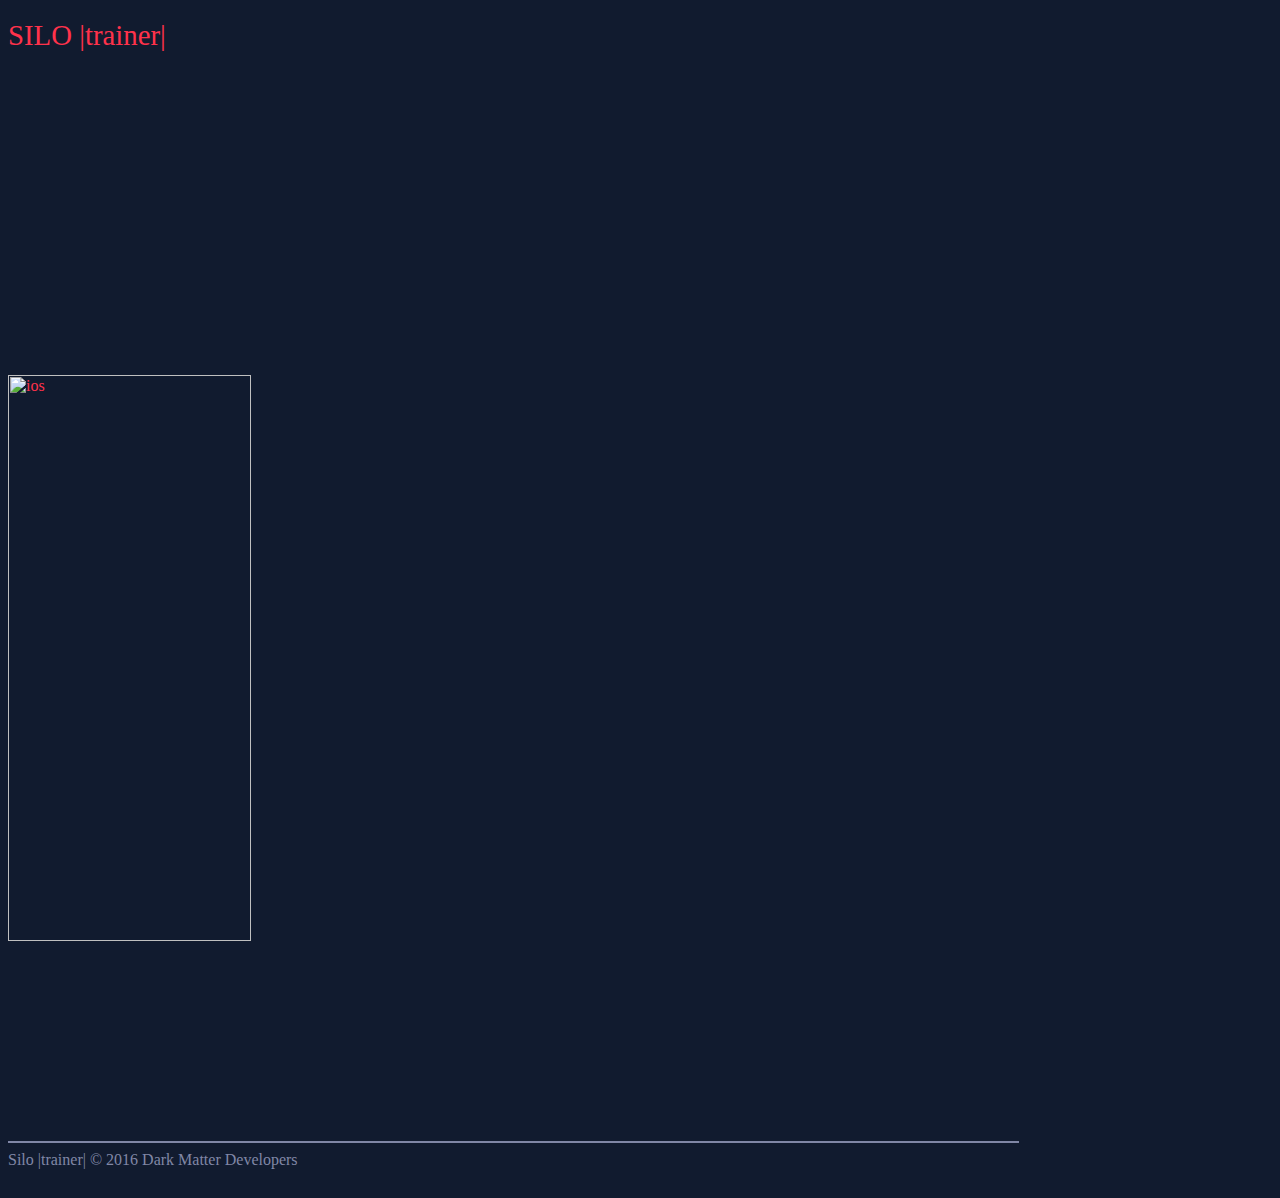
==== contact.html @ bc802ab6 "remove google analytics" ====
<html lang="en">
<head>
  <meta charset="utf-8">
  <meta http-equiv="X-UA-Compatible" content="IE=edge">
  <meta name="viewport" content="width=device-width, initial-scale=1, user-scalable=no">
  <meta name="description" content="Silent timeboxing, right on your wrist. Introducing a simple way to be more productive. Start getting more done in less time.">
  <meta name="keywords" content="pomodoro, timeboxing, timebox, pomodoro technique, interval timer, interval timing, silent timer">
  <link rel="apple-touch-icon" sizes="57x57" href="https://s3-us-west-2.amazonaws.com/silotrainer/icon-57%402x.jpg">
  <link rel="shortcut icon" href="https://s3-us-west-2.amazonaws.com/silotrainer/favicon%401x.png">
  <!-- Latest Bootstrap compiled and minified CSS -->
  <link rel="stylesheet" href="https://maxcdn.bootstrapcdn.com/bootstrap/3.3.6/css/bootstrap.min.css" integrity="sha384-1q8mTJOASx8j1Au+a5WDVnPi2lkFfwwEAa8hDDdjZlpLegxhjVME1fgjWPGmkzs7" crossorigin="anonymous">
  <link rel="stylesheet" type="text/css" href="main.css">
  <!-- Latest Bootstrap compiled and minified JavaScript -->
  <script src="https://maxcdn.bootstrapcdn.com/bootstrap/3.3.6/js/bootstrap.min.js" integrity="sha384-0mSbJDEHialfmuBBQP6A4Qrprq5OVfW37PRR3j5ELqxss1yVqOtnepnHVP9aJ7xS" crossorigin="anonymous"></script>
  <script src="https://ajax.googleapis.com/ajax/libs/jquery/1.7.1/jquery.min.js"></script>
  <script src="https://use.typekit.net/enq5mfv.js"></script>
  <script>try{Typekit.load({ async: true });}catch(e){}</script>
  <title>|SILO| Contact</title>
</head>
<body>
  <div class="container">
    <div class="story-block center-block" style="margin-bottom: 0px;">
      <div class="row center-block text-center">
        <div class="font-logo">
          <a href="http://silotrainer.com" style="text-decoration: inherit;">
            SILO<span style="font-weight: lighter;"> |trainer|</span>
          </a>
        </div>
        <div class="fade-in one">
          <h3 class="tk-myriad-pro" style="margin: 2.5em 0 2em;">Questions, comments, feedback?</h3>
        </div>
        <div class="fade-in two">
          <a href="mailto:support@silotrainer.com">
            <img src="https://s3-us-west-2.amazonaws.com/silotrainer/contact-btn%402x.png" alt="android" class="img-responsive center-block" style="width: 20%;">
          </a>
        </div>
      </div>
      <div class="row center-block margin-top margin-bottom" style="max-width: 50%">
        <a href="https://appsto.re/us/PROWab.i" onclick="ga('send', 'event', 'App Store Support Page', 'Clicked', 'Spring Campaign', '1');"> <img src="https://s3-us-west-2.amazonaws.com/silotrainer/App_Store_Badge_US-UK%402x.png" alt="ios" class="img-responsive center-block" style="margin-bottom: 1.2em; width: 80%;"> </a>
      </div>  
    </div>
    <div class="row center-block border-footer margin-top margin-bottom" style="max-width: 80%;">
      <footer style="color: #8087A6; margin-top: 0.5em;">
        Silo |trainer| &copy 2016 Dark Matter Developers
      </footer>
    </div>
  </div>
</body>
</html>
---- main.css ----
body {
  background-color:#111B2F;
  color: #fff;
}

h1 {
	font-size: 2.4em;
}

h2 {
	font-size: 1.8em;
	font-weight: 300;
	/*color: #EF6362;*/
}

h3 {
	margin-top: 4px;
}

h4 {
	/*color: #EF6362;*/
}

p {
	font-size: 1.4em;
	font-weight: 200;
}

ul {
	padding-left: 1em;
}

ol {
  font-size: 1.4em;
	font-weight: 200;
  padding-left: 1.5em;
}​

a {
	color: #FF324B;
	text-decoration: none;
}

a, a:visited, a:hover, a:active {
  color: #FF324B;
}

a:hover {
  color: #FF324B;
}

.font-logo {
	margin-top: .65em;
	font-size: 1.8em;
	margin-bottom: 1.0em;
}

.story-block {
	max-width: 60%;
	margin-bottom: 150px;
}

.def-block {	
	display: block;
	border: solid 1px;
	border-radius: 8px;
	padding: 0 0 1em 1em;
}
.background-wave {
	background-image: url("https://s3-us-west-2.amazonaws.com/silofocus/wave%402x.png");
	background-size: 100% 100%;
	background-repeat: no-repeat;
}

.rotate180 {
  -webkit-transform: rotate(180deg);
  -moz-transform: rotate(180deg);
  -o-transform: rotate(180deg);
  -ms-transform: rotate(180deg);
  transform: rotate(180deg);
}

.margin-top {
	margin-top: 2.5em;
}

.margin-bottom {
	margin-bottom: 1.8em;
}
.border-footer {
	border-top-style: solid; 
	width: 100%;
    border-top-width: 2px;
    border-top-color: #8087A6;
}

@media(max-width: 800px) { /* for devies under 600px width, iPhone 6+ */
  h1 {
    font-size: 1.6em;
  }
  h2 {
    font-size: 1.3em;
    margin-top: 0.4em;
  }
  h3 {
    font-size: 1.1em;
    margin-top: 0.6em;
  }
  h4 {
    font-size: 0.9em;
  }
  p {
  	font-size: 1.2em;	
  }

 ul {
 		font-size: 0.8em;
 	}
 .font-logo {
		font-size: 1.8em;
	}
	.story-block {
		max-width: 92%;
		margin-bottom: 100px;
	}
}

#container {
  margin-bottom: 50px;
	margin-top: 75px;
}

#container DIV { 
	
}

.hideme {
  opacity:0;
}


/* make keyframes that tell the start state and the end state of our object */
@-webkit-keyframes fadeIn { from { opacity:0; } to { opacity:1; } }
@-moz-keyframes fadeIn { from { opacity:0; } to { opacity:1; } }
@keyframes fadeIn { from { opacity:0; } to { opacity:1; } }
 
.fade-in {
	opacity:0;  /* make things invisible upon start */
	-webkit-animation:fadeIn ease-in 1;  /* call our keyframe named fadeIn, use animattion ease-in and repeat it only 1 time */
	-moz-animation:fadeIn ease-in 1;
	animation:fadeIn ease-in 1;
 
	-webkit-animation-fill-mode:forwards;  /* this makes sure that after animation is done we remain at the last keyframe value (opacity: 1)*/
	-moz-animation-fill-mode:forwards;
	animation-fill-mode:forwards;
 
	-webkit-animation-duration: 1.6s;
	-moz-animation-duration: 1.6s;
	animation-duration: 1.6s;
}
 
.fade-in.one {
	-webkit-animation-delay: 1.4s ease-in;
	-moz-animation-delay: 1.4s ease-in;
	animation-delay: 1.4s ease-in;
}
 
.fade-in.two {
	-webkit-animation-delay: 1.7s;
	-moz-animation-delay: 1.7s;
	animation-delay: 1.7s;
}
 
.fade-in.three {
	-webkit-animation-delay: 2.2s;
	-moz-animation-delay: 2.2s;
	animation-delay: 2.2s;
}
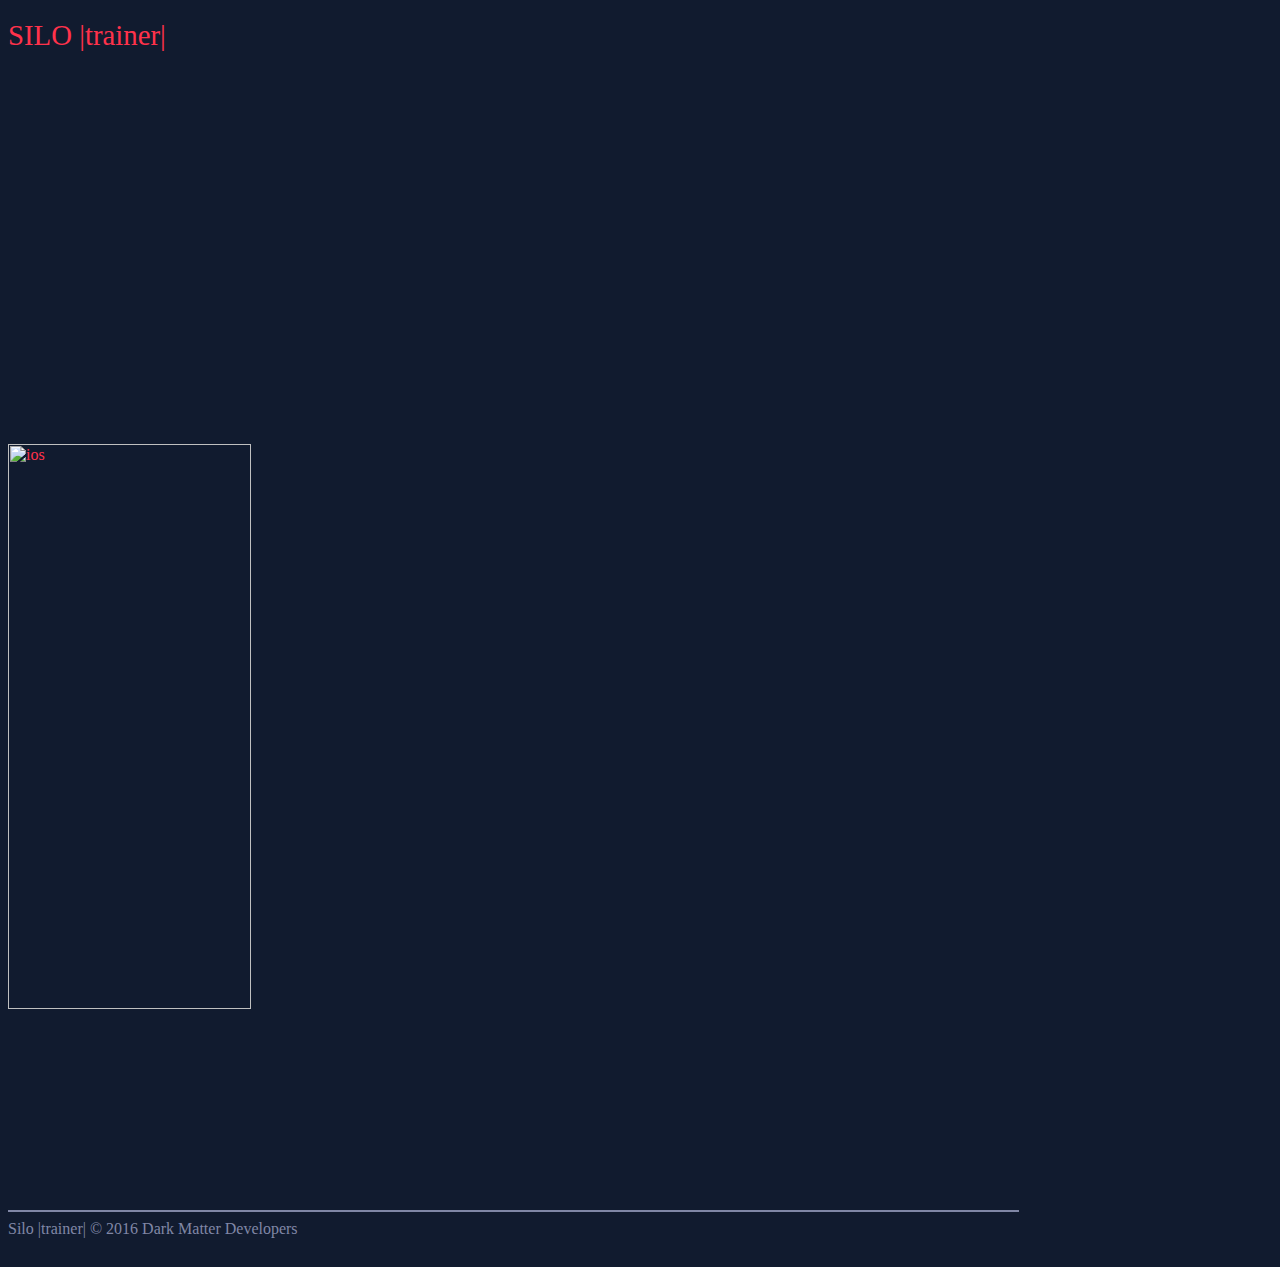
==== commit 4ea470fd: "added privacy policy" ====
--- a/contact.html
+++ b/contact.html
@@ -3,8 +3,8 @@
   <meta charset="utf-8">
   <meta http-equiv="X-UA-Compatible" content="IE=edge">
   <meta name="viewport" content="width=device-width, initial-scale=1, user-scalable=no">
-  <meta name="description" content="Silent timeboxing, right on your wrist. Introducing a simple way to be more productive. Start getting more done in less time.">
-  <meta name="keywords" content="pomodoro, timeboxing, timebox, pomodoro technique, interval timer, interval timing, silent timer">
+  <meta name="description" content="Interval training, right on your wrist. Introducing a simple way to do your high intensity workouts. Start getting it done.">
+  <meta name="keywords" content="HIIT, interval training, crossfit, interval timer, interval timing, crossfit timer, tabata timer, high intensity interval training">
   <link rel="apple-touch-icon" sizes="57x57" href="https://s3-us-west-2.amazonaws.com/silotrainer/icon-57%402x.jpg">
   <link rel="shortcut icon" href="https://s3-us-west-2.amazonaws.com/silotrainer/favicon%401x.png">
   <!-- Latest Bootstrap compiled and minified CSS -->
@@ -16,6 +16,14 @@
   <script src="https://use.typekit.net/enq5mfv.js"></script>
   <script>try{Typekit.load({ async: true });}catch(e){}</script>
   <title>|SILO| Contact</title>
+  <script>
+    (function(i,s,o,g,r,a,m){i['GoogleAnalyticsObject']=r;i[r]=i[r]||function(){
+    (i[r].q=i[r].q||[]).push(arguments)},i[r].l=1*new Date();a=s.createElement(o),
+    m=s.getElementsByTagName(o)[0];a.async=1;a.src=g;m.parentNode.insertBefore(a,m)
+    })(window,document,'script','https://www.google-analytics.com/analytics.js','ga');
+    ga('create', 'UA-77704804-1', 'auto');
+    ga('send', 'pageview');
+  </script>
 </head>
 <body>
   <div class="container">
@@ -35,6 +43,9 @@
           </a>
         </div>
       </div>
+      <div class="fade-in three">
+        <h3 class="margin-top"><a href="silotrainer.com/privacy">Privacy Policy</a></h3>
+      </div>
       <div class="row center-block margin-top margin-bottom" style="max-width: 50%">
         <a href="https://appsto.re/us/PROWab.i" onclick="ga('send', 'event', 'App Store Support Page', 'Clicked', 'Spring Campaign', '1');"> <img src="https://s3-us-west-2.amazonaws.com/silotrainer/App_Store_Badge_US-UK%402x.png" alt="ios" class="img-responsive center-block" style="margin-bottom: 1.2em; width: 80%;"> </a>
       </div>  
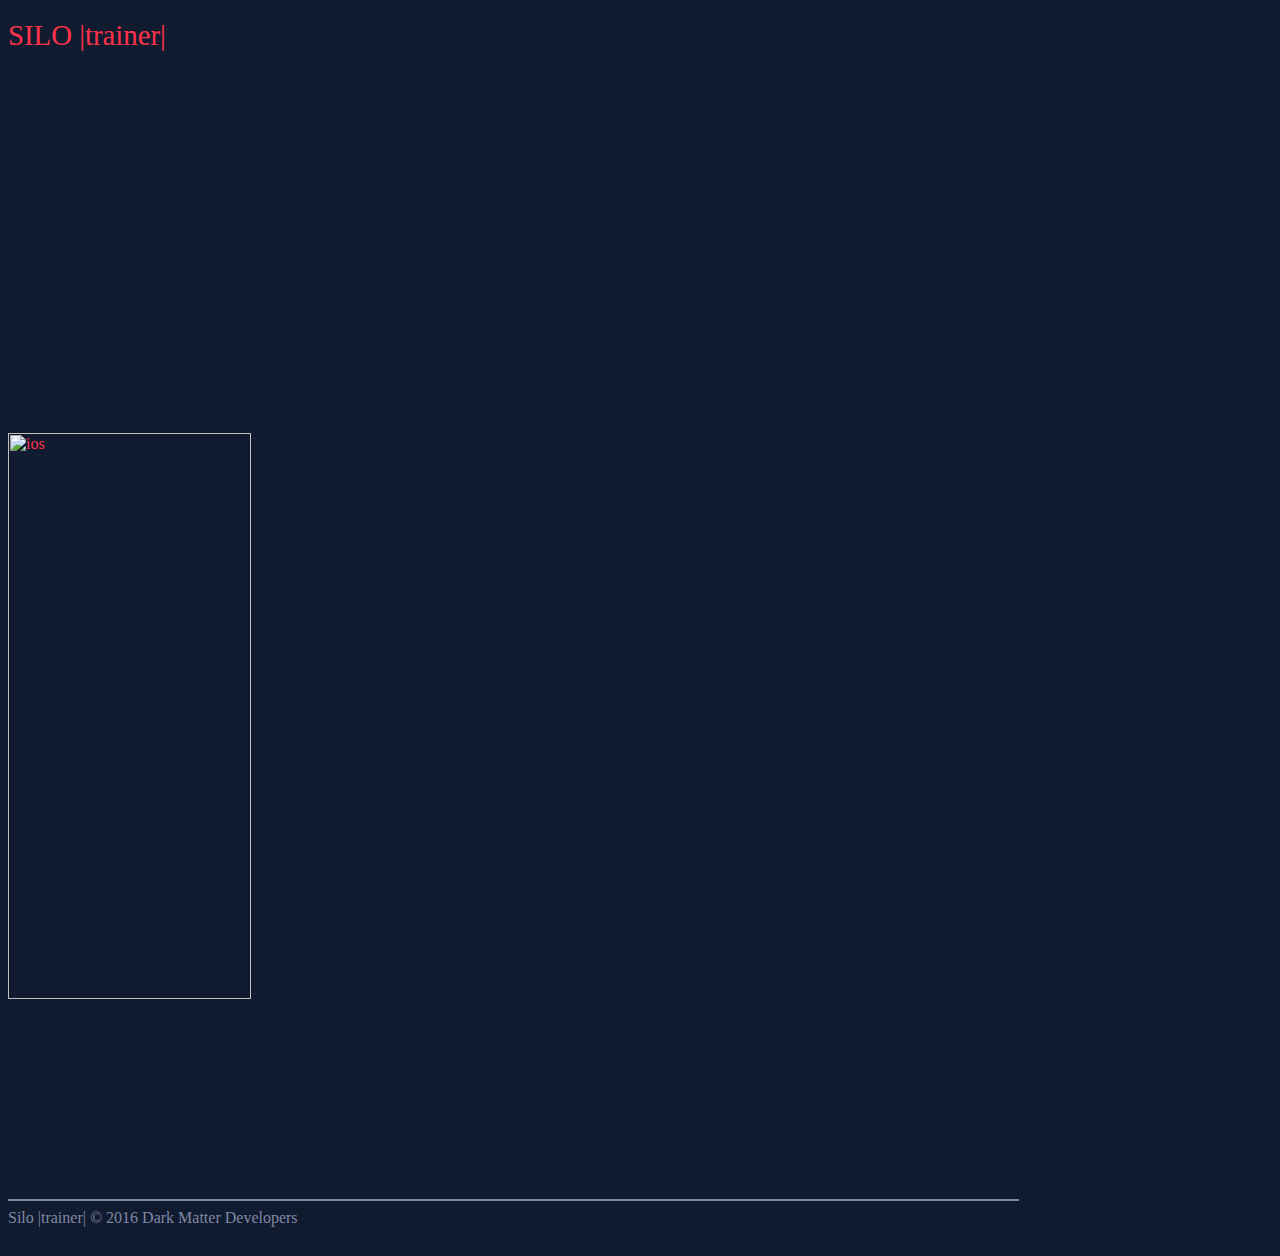
==== commit 2d1a9db7: "added privacy policy" ====
--- a/contact.html
+++ b/contact.html
@@ -42,9 +42,9 @@
             <img src="https://s3-us-west-2.amazonaws.com/silotrainer/contact-btn%402x.png" alt="android" class="img-responsive center-block" style="width: 20%;">
           </a>
         </div>
-      </div>
-      <div class="fade-in three">
-        <h3 class="margin-top"><a href="silotrainer.com/privacy">Privacy Policy</a></h3>
+        <div class="fade-in three margin-top">
+          <a href="silotrainer.com/privacy">Privacy Policy</a>
+        </div>
       </div>
       <div class="row center-block margin-top margin-bottom" style="max-width: 50%">
         <a href="https://appsto.re/us/PROWab.i" onclick="ga('send', 'event', 'App Store Support Page', 'Clicked', 'Spring Campaign', '1');"> <img src="https://s3-us-west-2.amazonaws.com/silotrainer/App_Store_Badge_US-UK%402x.png" alt="ios" class="img-responsive center-block" style="margin-bottom: 1.2em; width: 80%;"> </a>
